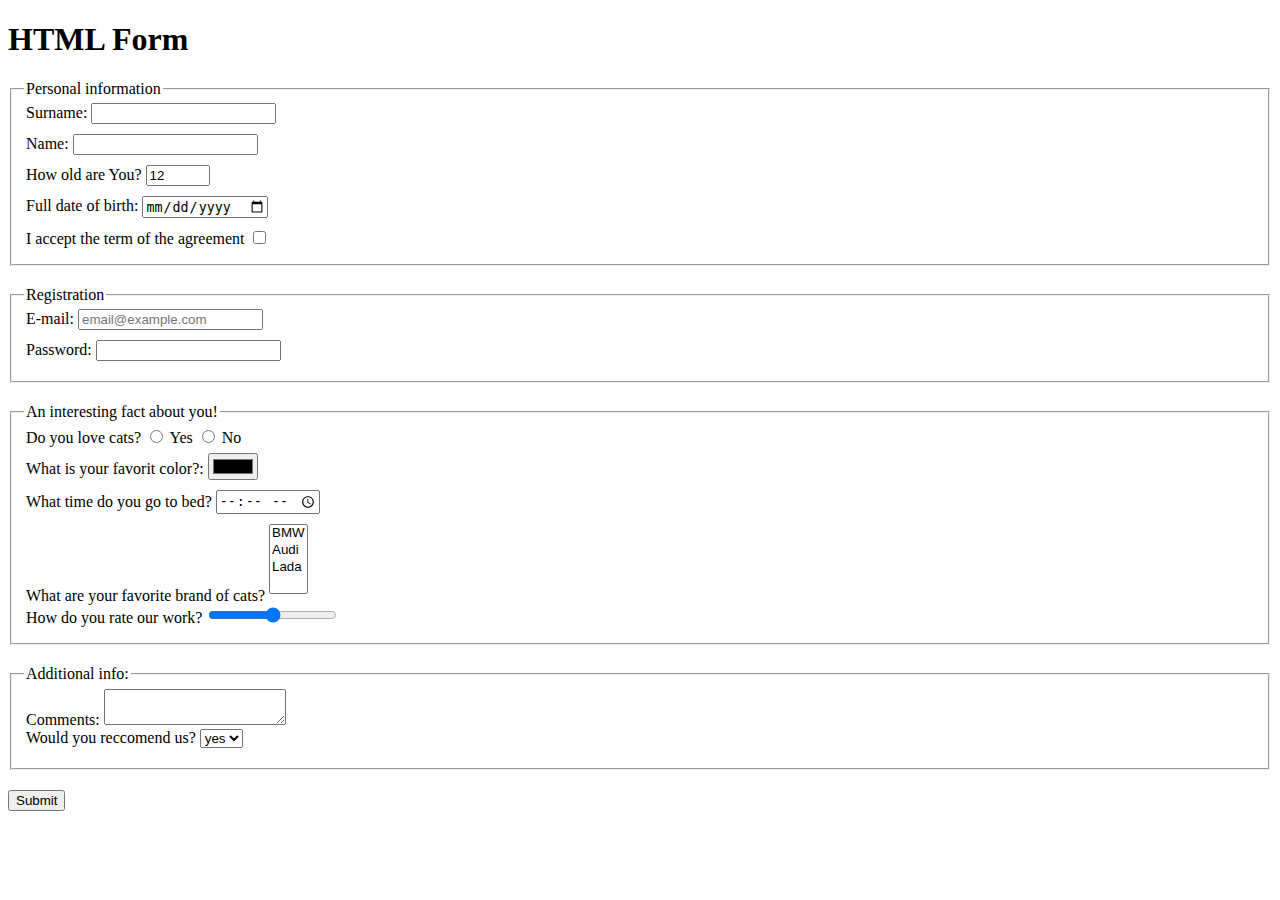
==== src/index.html @ 7b394750 "htmlform" ====
<!doctype html>
<html lang="en">
  <head>
    <meta charset="UTF-8">
    <meta
      name="viewport"
      content="width=device-width, user-scalable=no, initial-scale=1.0, maximum-scale=1.0, minimum-scale=1.0"
    >
    <meta http-equiv="X-UA-Compatible" content="ie=edge">
    <title>HTML Form</title>
    <link rel="stylesheet" href="./style.css">
  </head>
  <body>
    <h1>HTML Form</h1>
    <script type="text/javascript" src="./main.js"></script>

    <form
    action="https://mate-academy-form-lesson.herokuapp.com/create-application"
    method="post"
    autocomplete="off">
      <fieldset class="border-solid">
        <legend>
            Personal information
        </legend>
        <legend>
          <label class="form-fiels">
            Surname:
            <input
            class="input"
            type="text"
            name="surname">
          </label>
          <label class="form-fiels">
            Name:
            <input
            class="input"
            type="text"
            name="name">
          </label>
          <label class="form-fiels">
            How old are You?
            <input
            class="input"
            type="number"
            name="yeares"
            min="1"
            max="100"
            value="12">
          </label>
          <label class="form-fiels">
            Full date of birth:
            <input
            class="input"
            type="date"
            name="birthdate">
          </label>
          <label class="form-fiels">
            I accept the term of the agreement
            <input
              class="input"
              type="checkbox"
              name="accept"
              required>
          </label>
        </legend>
      </fieldset>

      <fieldset class="border-solid">
        <legend>
          Registration
        </legend>
        <legend>
          <label class="form-fiels">
            E-mail:
            <input
              class="input"
              type="email"
              name="email"
              placeholder="email@example.com">
          </label>
          <label class="form-fiels">
            Password:
            <input
            class="input"
            type="password"
            name="password"
            minlength="5"
            maxlength="20"
            required>
          </label>
        </legend>
      </fieldset>

      <fieldset class="border-solid">
        <legend>
          An interesting fact about you!
        </legend>
        <legend>
          <label class="form-fiels">
            Do you love cats?
            <input
            class="input"
            id="Yes"
            type="radio"
            name="cat">
            <label for="yes">Yes</label>
            <input
            class="input"
            id="no"
            type="radio"
            name="cat">
            <label for="no">No</label>
          </label>
          <label class="form-fiels">
            What is your favorit color?:
            <input
            class="input"
            type="color"
            name="color">
          </label>
          <label class="form-fiels">
            What time do you go to bed?
            <input
            class="input"
            type="time"
            name="time">
          </label>
          <label class="form-fiels">
            What are your favorite brand of cats?
            <select
            class="input"
            name="cars"
            multiple>
              <option value="BMW">BMW</option>
              <option value="Audi">Audi</option>
              <option value="Lada">Lada</option>
            </select>
          </label>
          <label class="form-fiels">
            How do you rate our work?
            <input
            class="input"
            type="range"
            name="rate">
          </label>
        </legend>
      </fieldset>

      <fieldset class="border-solid">
        <legend>
          Additional info:
        </legend>
        <legend>
          <label class="form-fiels">
            Comments:
            <textarea
              name="comments"
            ></textarea>
          </label>
          <label class="form-fiels">
            Would you reccomend us?
            <select
            class="input"
            id="cars"
            name="cars"
            size="1">
              <option value="yes">yes</option>
              <option value="no">no</option>
            </select>
          </label>
        </legend>
      </fieldset>

      <button type="submit">Submit</button>
    </form>
  </body>
</html>
---- src/style.css ----
.form-fiels {
  display: block;
}

.border-solid {
  margin-bottom: 20px;
}

.input {
  margin-bottom: 10px;
}
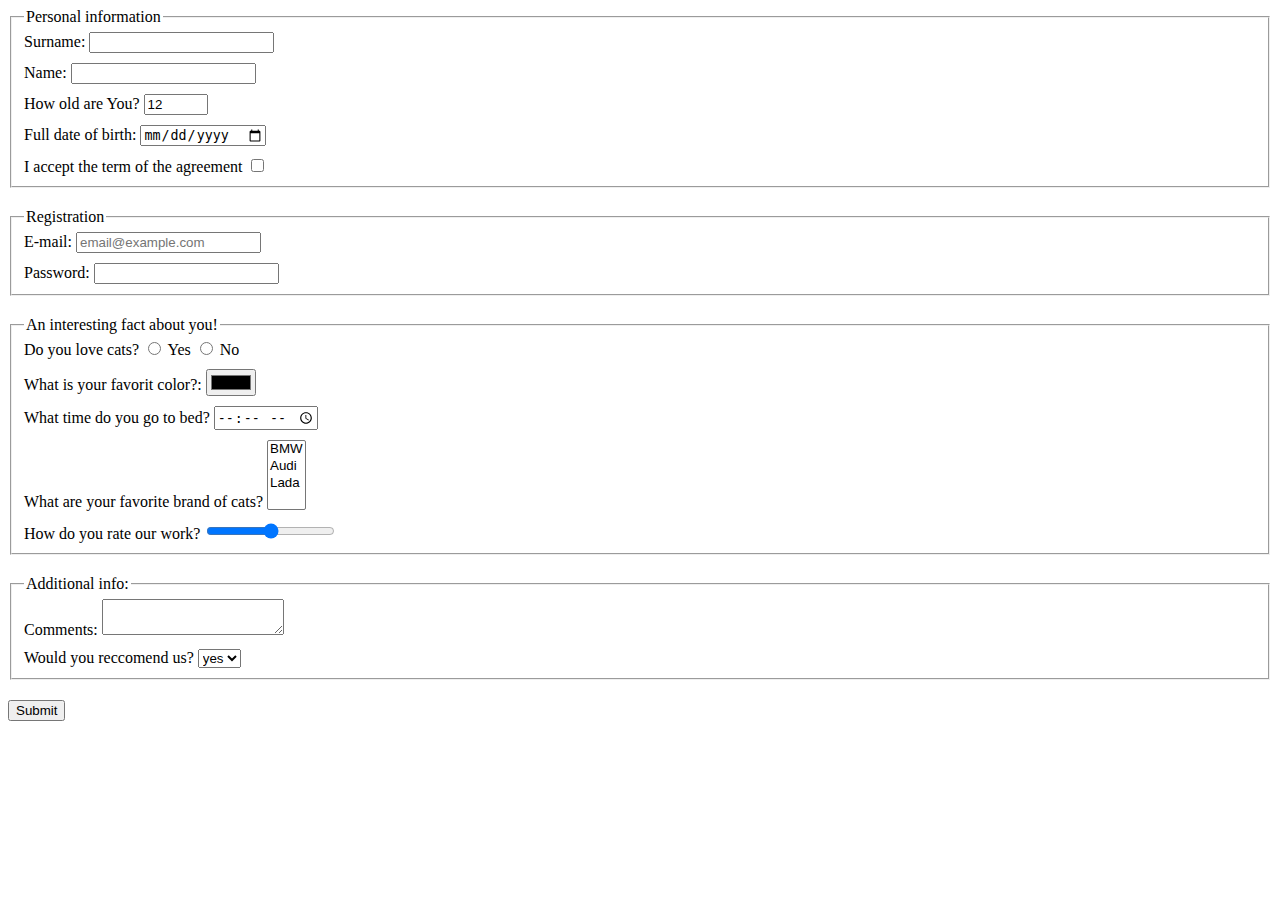
==== commit 2ef36632: "JohnRust12_HTML_FORM" ====
--- a/src/index.html
+++ b/src/index.html
@@ -11,164 +11,163 @@
     <link rel="stylesheet" href="./style.css">
   </head>
   <body>
-    <h1>HTML Form</h1>
+    <!-- <h1>HTML Form</h1> -->
     <script type="text/javascript" src="./main.js"></script>
 
     <form
     action="https://mate-academy-form-lesson.herokuapp.com/create-application"
     method="post"
     autocomplete="off">
-      <fieldset class="border-solid">
-        <legend>
-            Personal information
-        </legend>
-        <legend>
-          <label class="form-fiels">
-            Surname:
-            <input
+
+      <fieldset class="fieldset">
+        <legend>Personal information</legend>
+
+        <label class="form-fields">
+          Surname:
+          <input
             class="input"
             type="text"
-            name="surname">
-          </label>
-          <label class="form-fiels">
-            Name:
-            <input
+            name="surname"
+          >
+        </label>
+        <label class="form-fields">
+          Name:
+          <input
             class="input"
             type="text"
-            name="name">
-          </label>
-          <label class="form-fiels">
-            How old are You?
-            <input
+            name="name"
+          >
+        </label>
+        <label class="form-fields">
+          How old are You?
+          <input
             class="input"
             type="number"
             name="yeares"
             min="1"
             max="100"
-            value="12">
-          </label>
-          <label class="form-fiels">
-            Full date of birth:
-            <input
+            value="12"
+          >
+        </label>
+        <label class="form-fields">
+          Full date of birth:
+          <input
             class="input"
             type="date"
-            name="birthdate">
-          </label>
-          <label class="form-fiels">
-            I accept the term of the agreement
-            <input
-              class="input"
-              type="checkbox"
-              name="accept"
-              required>
-          </label>
-        </legend>
+            name="birthdate"
+          >
+        </label>
+        <label class="form-fields">
+          I accept the term of the agreement
+          <input
+            class="input"
+            type="checkbox"
+            name="accept"
+            required
+          >
+        </label>
       </fieldset>
 
-      <fieldset class="border-solid">
+      <fieldset class="fieldset">
         <legend>
           Registration
         </legend>
-        <legend>
-          <label class="form-fiels">
-            E-mail:
-            <input
-              class="input"
-              type="email"
-              name="email"
-              placeholder="email@example.com">
-          </label>
-          <label class="form-fiels">
-            Password:
-            <input
-            class="input"
+
+        <label class="form-fields">
+          E-mail:
+          <input
+            type="email"
+            name="email"
+            placeholder="email@example.com"
+            required
+          >
+        </label>
+        <label class="form-fields">
+          Password:
+          <input
             type="password"
             name="password"
             minlength="5"
             maxlength="20"
-            required>
-          </label>
-        </legend>
+            required
+          >
+        </label>
+
       </fieldset>
 
-      <fieldset class="border-solid">
+
+      <fieldset class="fieldset">
         <legend>
           An interesting fact about you!
         </legend>
-        <legend>
-          <label class="form-fiels">
-            Do you love cats?
-            <input
-            class="input"
-            id="Yes"
-            type="radio"
-            name="cat">
-            <label for="yes">Yes</label>
-            <input
-            class="input"
-            id="no"
-            type="radio"
-            name="cat">
-            <label for="no">No</label>
-          </label>
-          <label class="form-fiels">
-            What is your favorit color?:
-            <input
-            class="input"
-            type="color"
-            name="color">
-          </label>
-          <label class="form-fiels">
-            What time do you go to bed?
-            <input
-            class="input"
-            type="time"
-            name="time">
-          </label>
-          <label class="form-fiels">
-            What are your favorite brand of cats?
-            <select
-            class="input"
-            name="cars"
-            multiple>
-              <option value="BMW">BMW</option>
-              <option value="Audi">Audi</option>
-              <option value="Lada">Lada</option>
-            </select>
-          </label>
-          <label class="form-fiels">
-            How do you rate our work?
-            <input
-            class="input"
-            type="range"
-            name="rate">
-          </label>
-        </legend>
+        <label class="form-fields">
+          Do you love cats?
+          <input
+          class="input"
+          id="Yes"
+          type="radio"
+          name="cat">
+          <label for="yes">Yes</label>
+          <input
+          class="input"
+          id="no"
+          type="radio"
+          name="cat">
+          <label for="no">No</label>
+        </label>
+        <label class="form-fields">
+          What is your favorit color?:
+          <input
+          class="input"
+          type="color"
+          name="color">
+        </label>
+        <label class="form-fields">
+          What time do you go to bed?
+          <input
+          class="input"
+          type="time"
+          name="time">
+        </label>
+        <label class="form-fields">
+          What are your favorite brand of cats?
+          <select
+          class="input"
+          name="cars"
+          multiple>
+            <option value="BMW">BMW</option>
+            <option value="Audi">Audi</option>
+            <option value="Lada">Lada</option>
+          </select>
+        </label>
+        <label class="form-fields">
+          How do you rate our work?
+          <input
+          class="input"
+          type="range"
+          name="rate">
+        </label>
       </fieldset>
 
-      <fieldset class="border-solid">
+      <fieldset class="fieldset">
         <legend>
           Additional info:
         </legend>
-        <legend>
-          <label class="form-fiels">
-            Comments:
-            <textarea
-              name="comments"
-            ></textarea>
-          </label>
-          <label class="form-fiels">
-            Would you reccomend us?
-            <select
-            class="input"
-            id="cars"
-            name="cars"
-            size="1">
-              <option value="yes">yes</option>
-              <option value="no">no</option>
-            </select>
-          </label>
-        </legend>
+
+        <label class="form-fields">
+          Comments:
+          <textarea name="comments"></textarea>
+        </label>
+        <label class="form-fields">
+          Would you reccomend us?
+          <select
+          name="recomend"
+          size="1">
+            <option value="yes">yes</option>
+            <option value="no">no</option>
+          </select>
+        </label>
+
       </fieldset>
 
       <button type="submit">Submit</button>
--- a/src/style.css
+++ b/src/style.css
@@ -1,11 +1,10 @@
-.form-fiels {
+.form-fields {
   display: block;
+  margin-bottom: 10px;
 }
 
-.border-solid {
+.fieldset {
+  display: block;
   margin-bottom: 20px;
+  padding-bottom: 0;
 }
-
-.input {
-  margin-bottom: 10px;
-}
